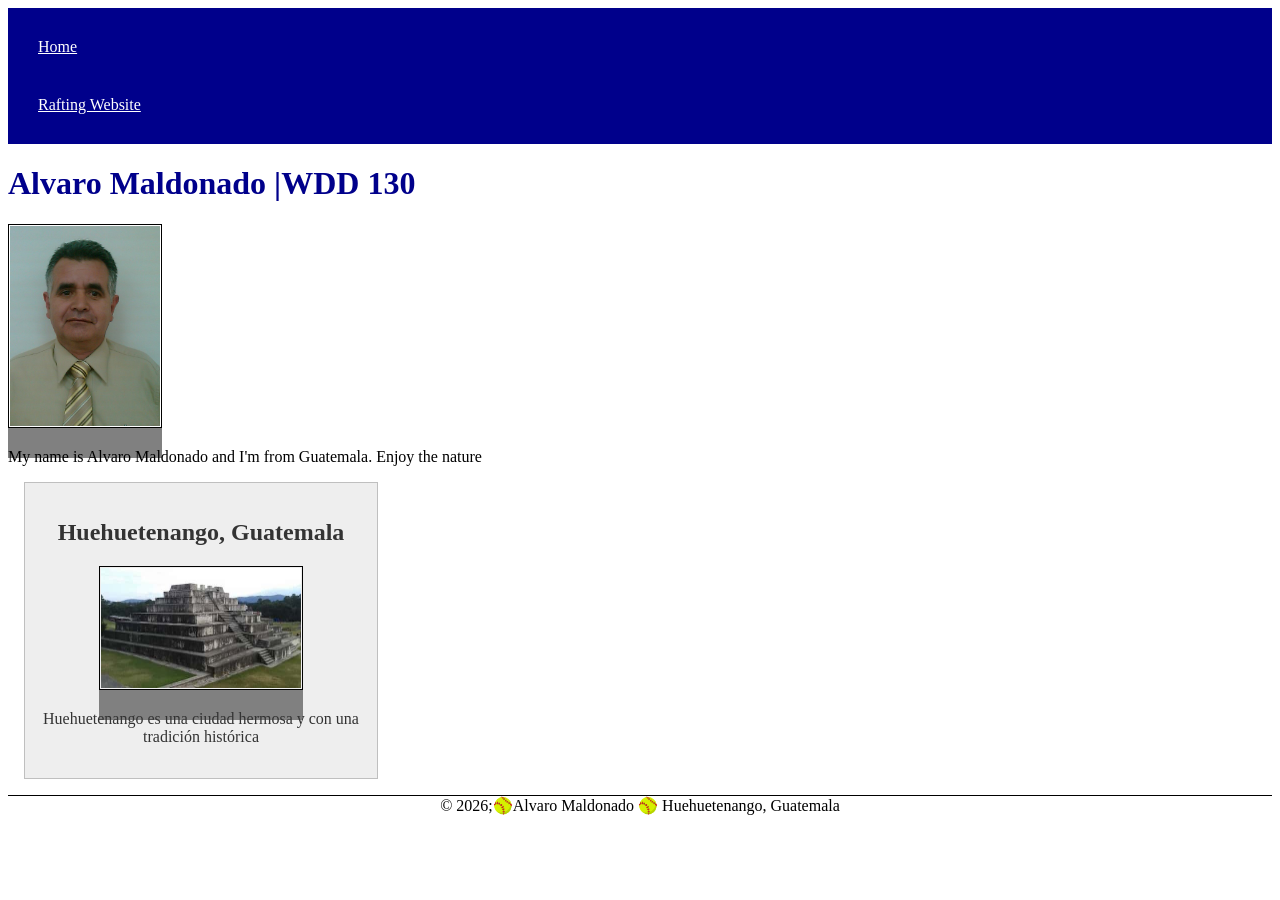
==== index.html @ 2ebc0f57 "Ultima revison" ====
<!DOCTYPE html>
<html lang="en">

<head>
    <meta charset="UTF-8">
    <meta name="viewport" content="width=device-width, initial-scale=1.0">
    <title>Alvaro Maldonado | WDD130 </title>
    <meta name "description" content="Alvaro Maldonado WDD130 Presentación de mi perfil">
    <link rel="stylesheet" href="styles/styles.css">
</head>

<body>
    <header>
        <nav>
            <a href="#">Home</a>
            <a href="wwr">Rafting Website</a>
        </nav>
    </header>
    <main>
        <h1>
            Alvaro Maldonado |WDD 130
        </h1>
        <img src="images/armv.jpg" alt="I am Alvaro Maldonado" width="200">
        <p>My name is Alvaro Maldonado and I'm from Guatemala. Enjoy the nature</p>

    </main>
    <aside>
        <h2>Huehuetenango, Guatemala</h2>
        <img src="images/huehue.jpg" alt="Ciudad de Huehuetenango">
        <p>Huehuetenango es una ciudad hermosa y con una tradición histórica</p>
    </aside>
    <footer>&copy 2026;🥎Alvaro Maldonado 🥎 Huehuetenango, Guatemala</footer>

</body>

</html>
---- styles/styles.css ----
main {
    max-width: 840px;
}

main img {
    width: 150px;
    height: auto;
}

nav {
    background-color: darkblue;

    padding: 10px;
}

nav a {
    color: white;
    display: block;
    padding: 20px;
}

h1 {
    color: darkblue;
}

img {
    width: 150px;
    height: auto;
    border: 1px solid black;
    padding: 1px;
    box-shadow: 0 030px gray;
}

p {
    padding: 0;
}

aside {
    width: 20rem;
    margin: 1rem;
    border: 1px solid rgb(0 0 0 / 0.2);
    padding: 1rem;
    background-color: #eee;
    color: #333;
    text-align: center;
}

aside img {
    width: 200px;
    height: auto;
}

footer {
    margin-top: 15px;
    border-top: 1px solid #000;
    text-align: center;
}
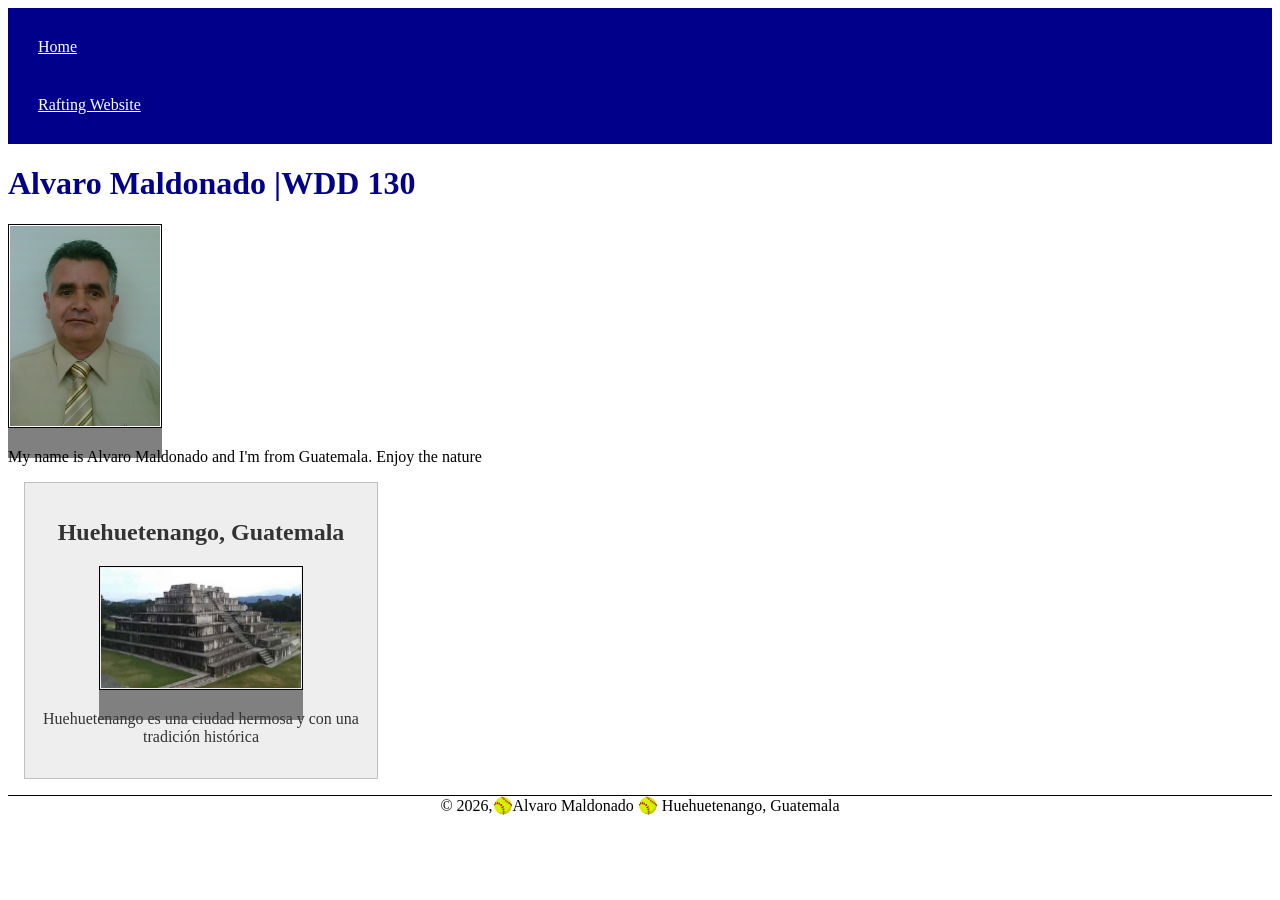
==== commit 4607df87: "corregir errores primera auditoria" ====
--- a/index.html
+++ b/index.html
@@ -4,8 +4,9 @@
 <head>
     <meta charset="UTF-8">
     <meta name="viewport" content="width=device-width, initial-scale=1.0">
-    <title>Alvaro Maldonado | WDD130 </title>
-    <meta name "description" content="Alvaro Maldonado WDD130 Presentación de mi perfil">
+    <title>WDD130 | Alvaro Maldonado </title>
+    <meta name="description" content="Alvaro Maldonado WDD130 Presentación de mi perfil">
+    <meta name="author" content="Alvaro Maldonado">
     <link rel="stylesheet" href="styles/styles.css">
 </head>
 
@@ -29,7 +30,7 @@
         <img src="images/huehue.jpg" alt="Ciudad de Huehuetenango">
         <p>Huehuetenango es una ciudad hermosa y con una tradición histórica</p>
     </aside>
-    <footer>&copy 2026;🥎Alvaro Maldonado 🥎 Huehuetenango, Guatemala</footer>
+    <footer>&copy 2026,🥎Alvaro Maldonado 🥎 Huehuetenango, Guatemala</footer>
 
 </body>
 
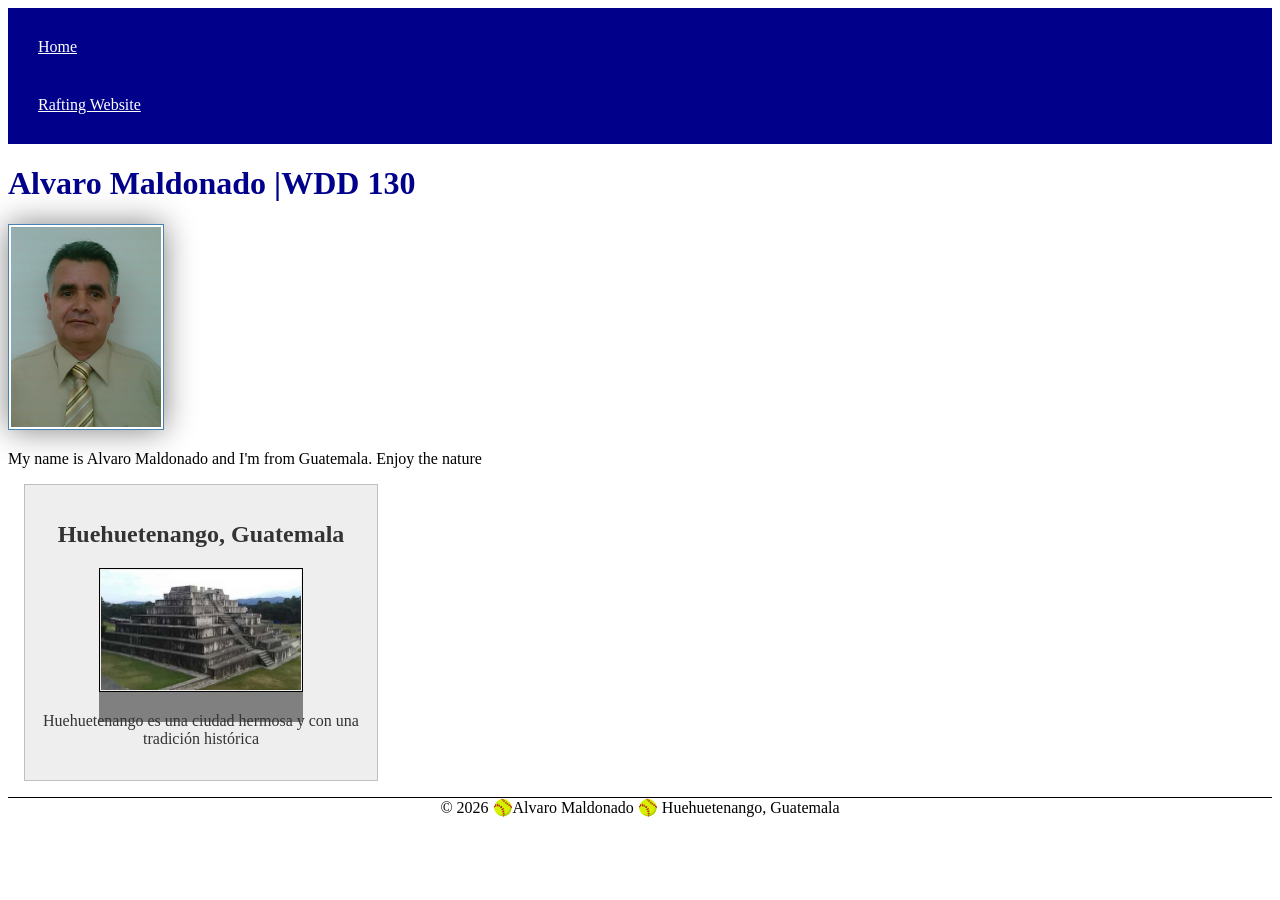
==== commit fa976bc3: "Se elimino la coma del footer" ====
--- a/index.html
+++ b/index.html
@@ -30,7 +30,7 @@
         <img src="images/huehue.jpg" alt="Ciudad de Huehuetenango">
         <p>Huehuetenango es una ciudad hermosa y con una tradición histórica</p>
     </aside>
-    <footer>&copy 2026,🥎Alvaro Maldonado 🥎 Huehuetenango, Guatemala</footer>
+    <footer>&copy 2026 🥎Alvaro Maldonado 🥎 Huehuetenango, Guatemala</footer>
 
 </body>
 
--- a/styles/styles.css
+++ b/styles/styles.css
@@ -5,6 +5,9 @@
 main img {
     width: 150px;
     height: auto;
+    border: 1px solid steelblue;
+    padding: 2px;
+    box-shadow: 0 0 30px gray;
 }
 
 nav {
@@ -38,7 +41,7 @@
 aside {
     width: 20rem;
     margin: 1rem;
-    border: 1px solid rgb(0 0 0 / 0.2);
+    border: 1px solid rgb(0, 0, 0, 0.2);
     padding: 1rem;
     background-color: #eee;
     color: #333;
@@ -48,10 +51,11 @@
 aside img {
     width: 200px;
     height: auto;
+    padding: 1px;
 }
 
 footer {
-    margin-top: 15px;
+    margin-top: 1em;
     border-top: 1px solid #000;
     text-align: center;
 }
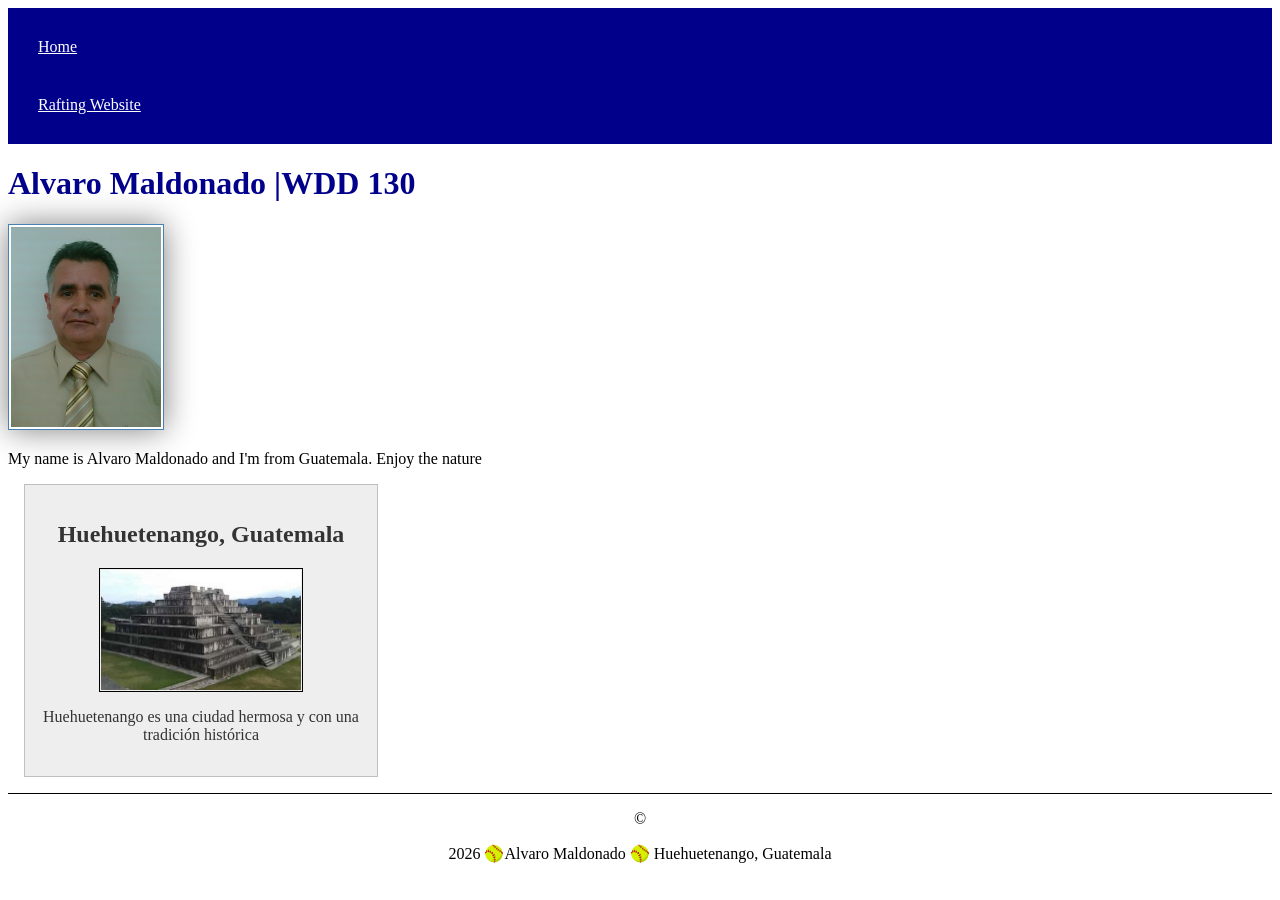
==== commit 6bb7a323: "se cambio el profile" ====
--- a/index.html
+++ b/index.html
@@ -5,7 +5,8 @@
     <meta charset="UTF-8">
     <meta name="viewport" content="width=device-width, initial-scale=1.0">
     <title>WDD130 | Alvaro Maldonado </title>
-    <meta name="description" content="Alvaro Maldonado WDD130 Presentación de mi perfil">
+    <meta name="description"
+      content="Alvaro Maldonado WDD 130 Presentación de mi perfil como estudiante">
     <meta name="author" content="Alvaro Maldonado">
     <link rel="stylesheet" href="styles/styles.css">
 </head>
@@ -14,14 +15,14 @@
     <header>
         <nav>
             <a href="#">Home</a>
-            <a href="wwr">Rafting Website</a>
+            <a href="wwr/">Rafting Website</a>
         </nav>
     </header>
     <main>
         <h1>
             Alvaro Maldonado |WDD 130
         </h1>
-        <img src="images/armv.jpg" alt="I am Alvaro Maldonado" width="200">
+        <img src="images/profile.jpg" alt="I am Alvaro Maldonado" width="200">
         <p>My name is Alvaro Maldonado and I'm from Guatemala. Enjoy the nature</p>
 
     </main>
@@ -30,7 +31,9 @@
         <img src="images/huehue.jpg" alt="Ciudad de Huehuetenango">
         <p>Huehuetenango es una ciudad hermosa y con una tradición histórica</p>
     </aside>
-    <footer>&copy 2026 🥎Alvaro Maldonado 🥎 Huehuetenango, Guatemala</footer>
+    <footer>
+        <p>&copy;</p> 2026 🥎Alvaro Maldonado 🥎 Huehuetenango, Guatemala
+    </footer>
 
 </body>
 
--- a/styles/styles.css
+++ b/styles/styles.css
@@ -39,10 +39,10 @@
 }
 
 aside {
-    width: 20rem;
-    margin: 1rem;
-    border: 1px solid rgb(0, 0, 0, 0.2);
-    padding: 1rem;
+    width: 20em;
+    margin: 1em;
+    border: 1px solid rgba(0, 0, 0, 0.2);
+    padding: 1em;
     background-color: #eee;
     color: #333;
     text-align: center;
@@ -51,7 +51,9 @@
 aside img {
     width: 200px;
     height: auto;
-    padding: 1px;
+    display: block;
+    margin: 0 auto;
+    box-shadow: none;
 }
 
 footer {
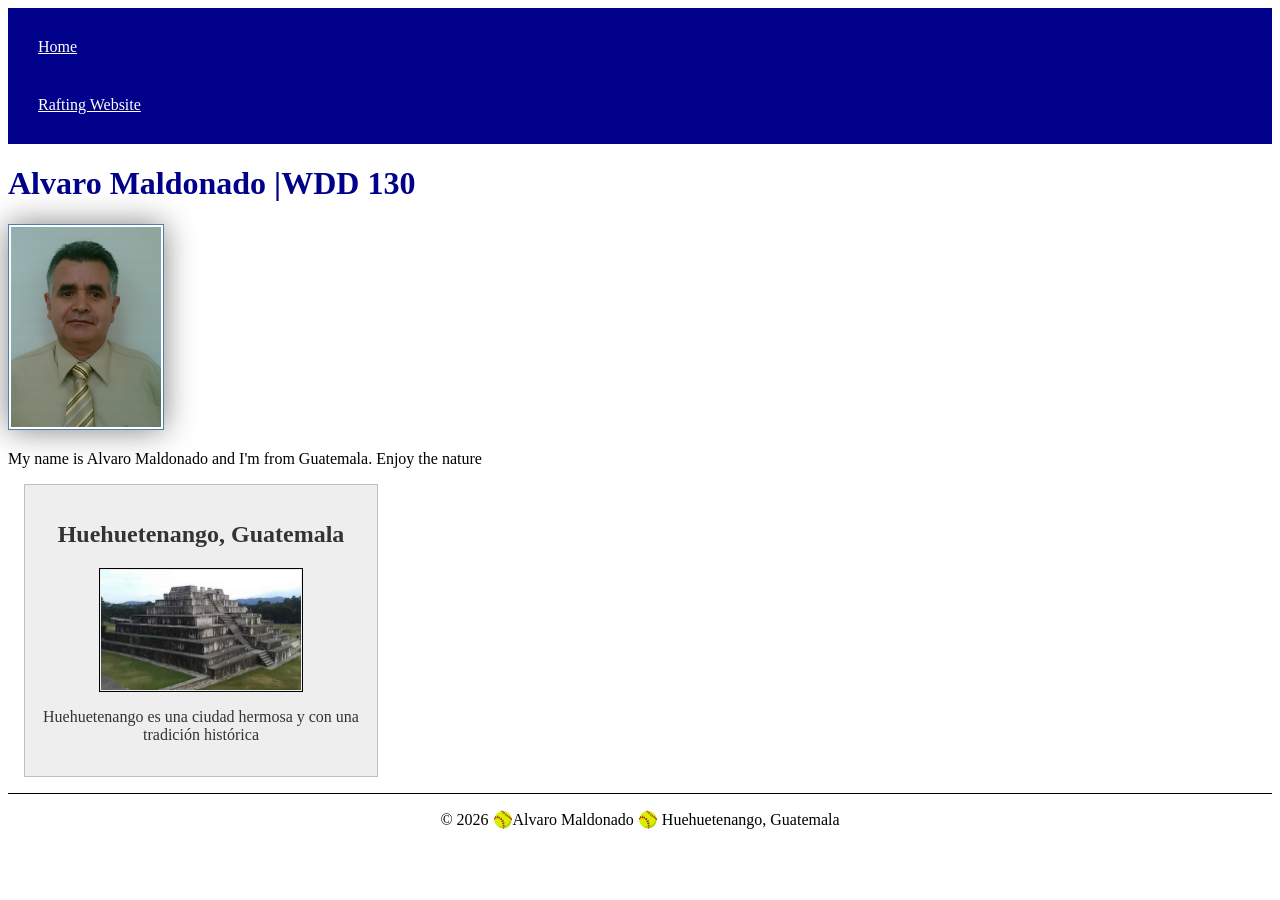
==== commit b15c6bcc: "cambios css" ====
--- a/index.html
+++ b/index.html
@@ -4,7 +4,7 @@
 <head>
     <meta charset="UTF-8">
     <meta name="viewport" content="width=device-width, initial-scale=1.0">
-    <title>WDD130 | Alvaro Maldonado </title>
+    <title>WDD 130 | Alvaro Maldonado</title>
     <meta name="description"
       content="Alvaro Maldonado WDD 130 Presentación de mi perfil como estudiante">
     <meta name="author" content="Alvaro Maldonado">
@@ -19,6 +19,7 @@
         </nav>
     </header>
     <main>
+        <!-- Este nombre no me lo reconoce por no estar inscrito -->
         <h1>
             Alvaro Maldonado |WDD 130
         </h1>
@@ -32,7 +33,7 @@
         <p>Huehuetenango es una ciudad hermosa y con una tradición histórica</p>
     </aside>
     <footer>
-        <p>&copy;</p> 2026 🥎Alvaro Maldonado 🥎 Huehuetenango, Guatemala
+        <p>&copy; 2026 🥎Alvaro Maldonado 🥎 Huehuetenango, Guatemala</p>
     </footer>
 
 </body>
--- a/styles/styles.css
+++ b/styles/styles.css
@@ -1,3 +1,4 @@
+/* Este archivo permite dar forma a mi página principal */
 main {
     max-width: 840px;
 }
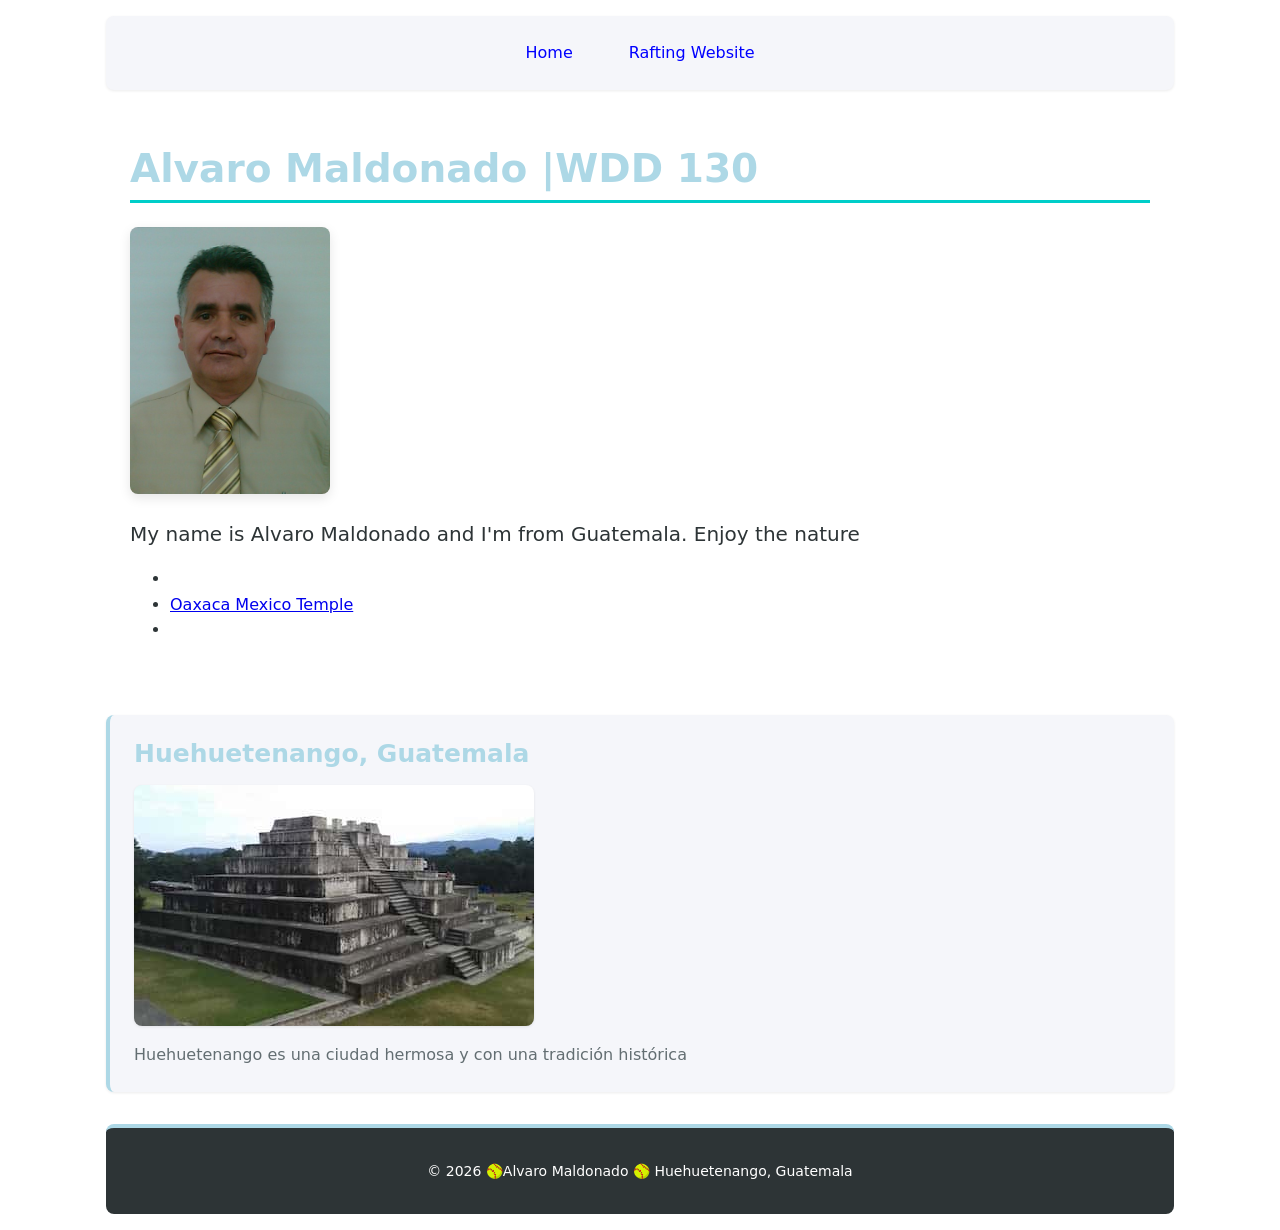
==== commit dc0b857c: "ActualizacionEnlacesTemplos" ====
--- a/index.html
+++ b/index.html
@@ -25,6 +25,16 @@
         </h1>
         <img src="images/profile.jpg" alt="I am Alvaro Maldonado" width="200">
         <p>My name is Alvaro Maldonado and I'm from Guatemala. Enjoy the nature</p>
+        <ul>
+            <li><a
+                  href="https://www.churchofjesuschrist.org/temples/details/guatemala-city-guatemala-temple?lang=eng"></a>
+            </li>
+            <li><a href="https://www.churchofjesuschrist.org/temples/details/oaxaca-mexico-temple?lang=eng"
+                  target="_blank" rel="noopener">Oaxaca Mexico Temple</a></li>
+            <li><a
+                  href="https://www.churchofjesuschrist.org/temples/details/la-paz-bolivia-temple?lang=eng"></a>
+            </li>
+        </ul>
 
     </main>
     <aside>
--- a/styles/styles.css
+++ b/styles/styles.css
@@ -1,64 +1,311 @@
-/* Este archivo permite dar forma a mi página principal */
+/* Review your course home page CSS and look for colors,
+fonts,
+sizes,
+and other values that are repeated.*/
+/* ============================================================
+   TOKENS / VARIABLES GLOBALES
+   ============================================================ */
+:root {
+    /* ---------- COLORES ---------- */
+    --color-primario: lightblue;
+    --color-primario-dark: #4834d4;
+    --color-acento: #00cec9;
+
+    --color-bg: #ffffff;
+    --color-bg-alt: #f5f6fa;
+    --color-texto: #2d3436;
+    --color-texto-suave: #636e72;
+    --color-borde: #dfe6e9;
+
+    /* ---------- TIPOGRAFÍA ---------- */
+    --fuente-base: 'Inter', system-ui, -apple-system, sans-serif;
+    --fuente-titulos: 'Poppins', var(--fuente-base);
+
+    --texto-xs: 0.75rem;
+    /* 12px */
+    --texto-sm: 0.875rem;
+    /* 14px */
+    --texto-base: 1rem;
+    /* 16px */
+    --texto-lg: 1.25rem;
+    /* 20px */
+    --texto-xl: 1.563rem;
+    /* 25px */
+    --texto-2xl: 1.953rem;
+    /* 31px */
+    --texto-3xl: 2.441rem;
+    /* 39px */
+
+    --peso-normal: 400;
+    --peso-medio: 500;
+    --peso-bold: 700;
+
+    --leading-tight: 1.2;
+    --leading-base: 1.6;
+
+    /* ---------- ESPACIADOS (base 4px) ---------- */
+    --esp-1: 0.25rem;
+    --esp-2: 0.5rem;
+    --esp-3: 0.75rem;
+    --esp-4: 1rem;
+    --esp-6: 1.5rem;
+    --esp-8: 2rem;
+    --esp-12: 3rem;
+    --esp-16: 4rem;
+
+    /* ---------- RADIOS Y SOMBRAS ---------- */
+    --radio-sm: 4px;
+    --radio-md: 8px;
+    --radio-lg: 16px;
+    --radio-full: 9999px;
+
+    --sombra-sm: 0 1px 3px rgba(0, 0, 0, .08);
+    --sombra-md: 0 4px 12px rgba(0, 0, 0, .10);
+    --sombra-lg: 0 12px 32px rgba(0, 0, 0, .14);
+
+    /* ---------- LAYOUT ---------- */
+    --ancho-contenido: 1100px;
+    --ancho-texto: 65ch;
+    --alto-header: 64px;
+
+    /* ---------- TRANSICIONES ---------- */
+    --trans-rapida: 150ms ease;
+    --trans-base: 250ms ease;
+}
+
+/* ============================================================
+   RESET LIGERO
+   ============================================================ */
+*,
+*::before,
+*::after {
+    box-sizing: border-box;
+}
+
+html {
+    scroll-behavior: smooth;
+}
+
+body,
+h1,
+h2,
+p {
+    margin: 0;
+}
+
+img {
+    display: block;
+    max-width: 100%;
+    height: auto;
+}
+
+/* ============================================================
+   BODY — base global
+   ============================================================ */
+body {
+    font-family: var(--fuente-base);
+    font-size: var(--texto-base);
+    font-weight: var(--peso-normal);
+    line-height: var(--leading-base);
+    color: var(--color-texto);
+    background-color: var(--color-bg);
+
+    max-width: var(--ancho-contenido);
+    margin-inline: auto;
+    padding: var(--esp-4);
+}
+
+/* ============================================================
+   HEADER + NAV
+   ============================================================ */
+header {
+    background-color: var(--color-bg-alt);
+    border-radius: var(--radio-md);
+    box-shadow: var(--sombra-sm);
+    margin-bottom: var(--esp-8);
+}
+
+nav {
+    display: flex;
+    color: blue;
+    justify-content: center;
+    gap: var(--esp-6);
+    padding: var(--esp-4);
+    flex-wrap: wrap;
+}
+
+nav a {
+    color: blue;
+    text-decoration: none;
+    font-weight: var(--peso-medio);
+    font-size: var(--texto-base);
+    padding: var(--esp-2) var(--esp-4);
+    border-radius: var(--radio-full);
+    transition: background var(--trans-rapida), color var(--trans-rapida);
+}
+
+nav a:hover,
+nav a:focus-visible {
+    background-color: var(--color-primario);
+    color: #ffffff;
+    outline: none;
+}
+
+/* ============================================================
+   MAIN
+   ============================================================ */
 main {
-    max-width: 840px;
+    background-color: var(--color-bg);
+    padding: var(--esp-6);
+    margin-bottom: var(--esp-8);
+}
+
+h1 {
+    font-family: var(--fuente-titulos);
+    font-size: var(--texto-3xl);
+    font-weight: var(--peso-bold);
+    line-height: var(--leading-tight);
+    color: var(--color-primario);
+    padding-bottom: var(--esp-2);
+    border-bottom: 3px solid var(--color-acento);
+    margin-bottom: var(--esp-6);
 }
 
 main img {
-    width: 150px;
-    height: auto;
-    border: 1px solid steelblue;
-    padding: 2px;
-    box-shadow: 0 0 30px gray;
-}
-
-nav {
-    background-color: darkblue;
-
-    padding: 10px;
-}
-
-nav a {
-    color: white;
-    display: block;
-    padding: 20px;
-}
-
-h1 {
-    color: darkblue;
-}
-
-img {
-    width: 150px;
-    height: auto;
-    border: 1px solid black;
-    padding: 1px;
-    box-shadow: 0 030px gray;
-}
-
-p {
-    padding: 0;
-}
-
-aside {
-    width: 20em;
-    margin: 1em;
-    border: 1px solid rgba(0, 0, 0, 0.2);
-    padding: 1em;
-    background-color: #eee;
-    color: #333;
-    text-align: center;
-}
-
-aside img {
     width: 200px;
     height: auto;
-    display: block;
-    margin: 0 auto;
-    box-shadow: none;
-}
-
+    border-radius: var(--radio-md);
+    box-shadow: var(--sombra-md);
+    margin-block: var(--esp-6);
+    background-color: var(--color-bg-alt);
+}
+
+main p {
+    font-size: var(--texto-lg);
+    line-height: var(--leading-base);
+    color: var(--color-texto);
+    max-width: var(--ancho-texto);
+    margin-bottom: var(--esp-4);
+}
+
+/* ============================================================
+   ASIDE
+   ============================================================ */
+aside {
+    background-color: var(--color-bg-alt);
+    border-left: 4px solid var(--color-primario);
+    border-radius: var(--radio-md);
+    padding: var(--esp-6);
+    margin-bottom: var(--esp-8);
+    box-shadow: var(--sombra-sm);
+}
+
+aside h2 {
+    font-family: var(--fuente-titulos);
+    font-size: var(--texto-xl);
+    font-weight: var(--peso-bold);
+    line-height: var(--leading-tight);
+    color: var(--color-primario);
+    margin-bottom: var(--esp-4);
+}
+
+aside img {
+    border-radius: var(--radio-md);
+    box-shadow: var(--sombra-sm);
+    margin-block: var(--esp-4);
+    background-color: var(--color-borde);
+}
+
+aside p {
+    font-size: var(--texto-base);
+    color: var(--color-texto-suave);
+    line-height: var(--leading-base);
+    max-width: var(--ancho-texto);
+}
+
+/* ============================================================
+   FOOTER
+   ============================================================ */
 footer {
-    margin-top: 1em;
-    border-top: 1px solid #000;
+    background-color: var(--color-texto);
+    color: var(--color-bg);
+    font-size: var(--texto-sm);
+    line-height: var(--leading-base);
     text-align: center;
+
+    padding: var(--esp-8) var(--esp-6);
+    margin-top: var(--esp-8);
+    border-top: 4px solid var(--color-primario);
+    border-radius: var(--radio-md);
+}
+
+footer p {
+    margin: 0;
+    display: flex;
+    justify-content: center;
+    align-items: center;
+    gap: var(--esp-2);
+    flex-wrap: wrap;
+}
+
+footer a {
+    color: var(--color-acento);
+    text-decoration: none;
+    transition: color var(--trans-rapida);
+}
+
+footer a:hover {
+    color: var(--color-primario);
+}
+
+/* ============================================================
+   RESPONSIVE
+   ============================================================ */
+@media (max-width: 640px) {
+    :root {
+        --texto-3xl: 1.953rem;
+        /* h1 más pequeño en móvil */
+        --texto-xl: 1.25rem;
+        /* h2 del aside más pequeño */
+    }
+
+    body {
+        padding: var(--esp-3);
+    }
+
+    nav {
+        gap: var(--esp-3);
+    }
+
+    main,
+    aside {
+        padding: var(--esp-4);
+    }
+
+    footer {
+        padding: var(--esp-6) var(--esp-4);
+    }
+}
+
+/* ============================================================
+   MODO OSCURO AUTOMÁTICO
+   ============================================================ */
+@media (prefers-color-scheme: dark) {
+    :root {
+        --color-bg: #121212;
+        --color-bg-alt: #1e1e1e;
+        --color-texto: #eaeaea;
+        --color-texto-suave: #a0a0a0;
+        --color-borde: #2a2a2a;
+
+        --sombra-sm: 0 1px 3px rgba(0, 0, 0, .5);
+        --sombra-md: 0 4px 12px rgba(0, 0, 0, .6);
+        --sombra-lg: 0 12px 32px rgba(0, 0, 0, .7);
+    }
+
+    /* El footer invierte automáticamente */
+    footer {
+        background-color: var(--color-bg-alt);
+        color: var(--color-texto);
+    }
 }
